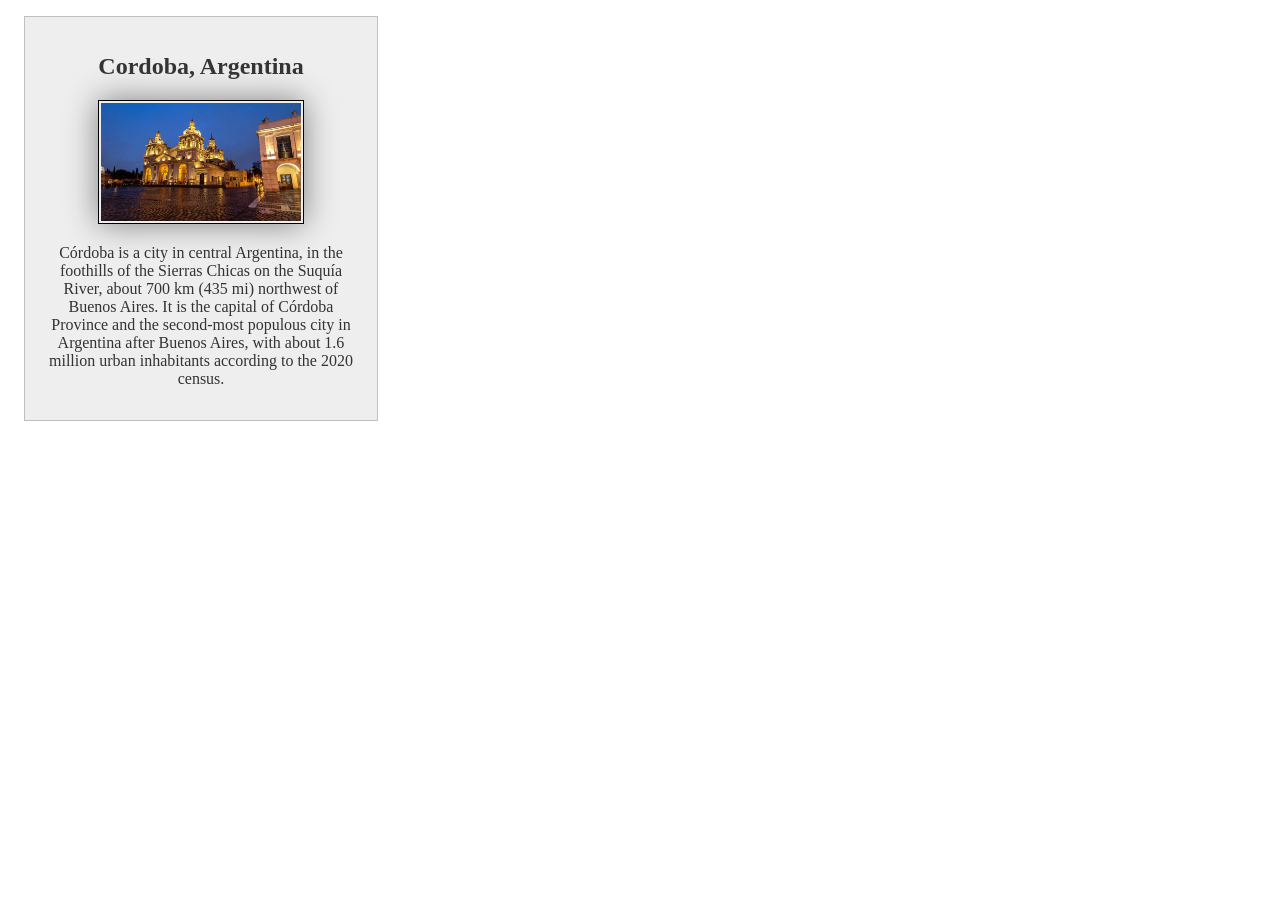
==== index.html @ f53dd52e "img" ====
<!DOCTYPE html>
<html lang="en">

<head>
    <meta charset="UTF-8">
    <meta name="viewport" content="width=device-width, initial-scale=1.0">
    <meta name="Cordoba"
      content="This is a Home page for BYU wdd130 course and I would describe the city where I born and live" />
    <meta name="author" content="Matias de la Rosa" />

    <title>WDD 130 | Personal Homepage</title>
    <link rel="stylesheet" href="styles/styles.css">
</head>

<body>
    <aside>
        <h2>Cordoba, Argentina</h2>
        <img src="images/cordoba.jpg" alt="Cordoba">
        <p>Córdoba is a city in central Argentina, in the foothills of the Sierras Chicas on the
            Suquía River, about 700 km (435 mi) northwest of Buenos Aires. It is the capital of
            Córdoba Province and the second-most populous city in Argentina after Buenos Aires, with
            about 1.6 million urban inhabitants according to the 2020 census.</p>

    </aside>


</body>

</html>
---- styles/styles.css ----
main {
    width: 840px;
    height: auto;
}

aside {
    width: 20rem;
    margin: 1rem;
    border: 1px solid rgb(0 0 0 / 0.2);
    padding: 1rem;
    background-color: #eee;
    color: #333;
    text-align: center;
    }

aside img {
    width: 200px;
    height: auto;
}

aside p {
    padding: 0;
}

footer {
    margin-top: 15px;
    border-top: 1px solid #000;
    text-align: center;
}

nav {
    background-color: darkblue;
    padding: 10px;
}

nav a {
    color: white;
    display: block;
    padding: 20px;
}

h1 {
    color: darkblue;
}

img {
    width: 150px;
    height: auto;
    border: 1px solid black;
    padding: 2px;
    box-shadow: 0 0 30px gray;
}

p {
    padding: 10px;
}
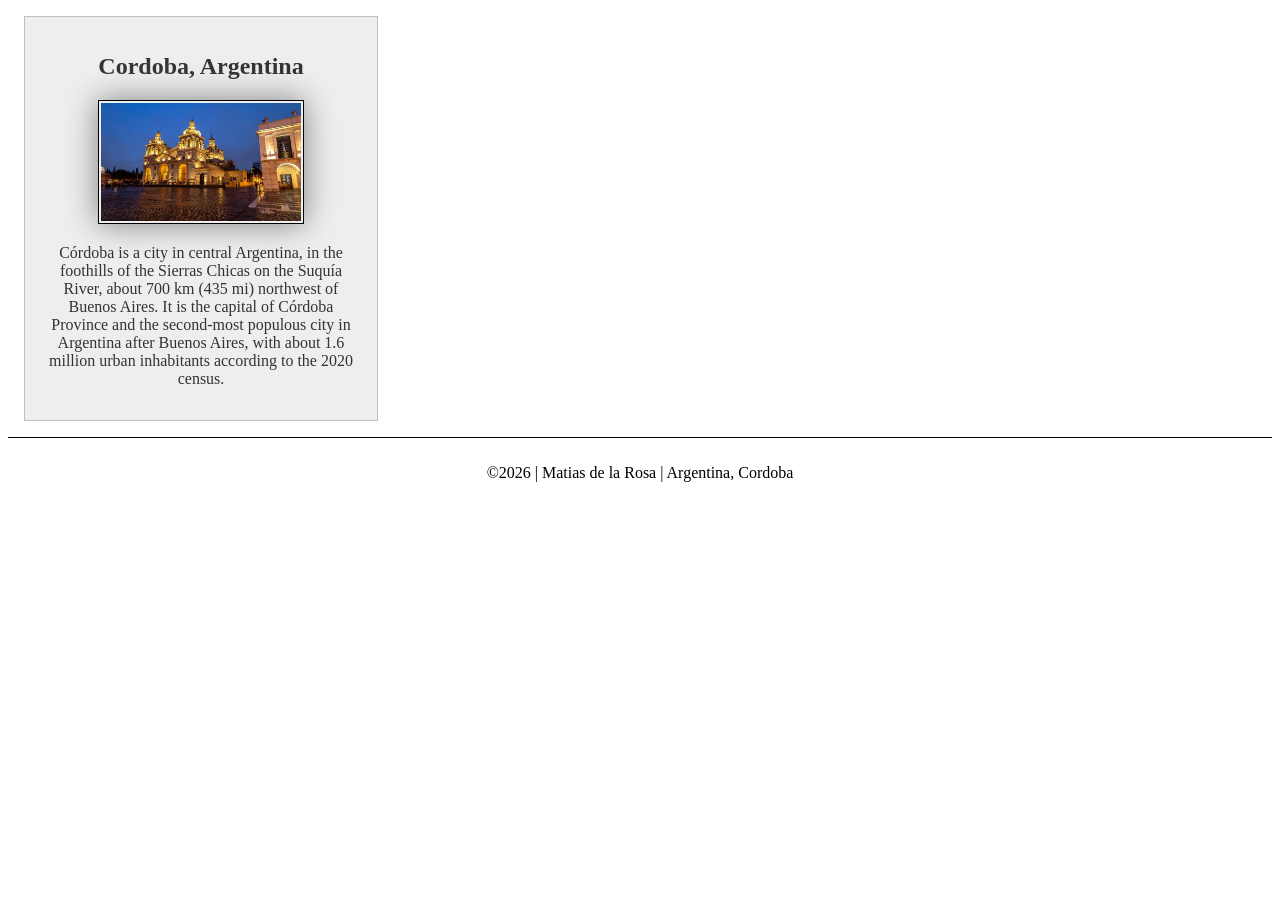
==== commit 40fd16bf: "footer" ====
--- a/index.html
+++ b/index.html
@@ -22,6 +22,9 @@
             about 1.6 million urban inhabitants according to the 2020 census.</p>
 
     </aside>
+    <footer>
+        <p>©2026 | Matias de la Rosa | Argentina, Cordoba</p>
+    </footer>
 
 
 </body>
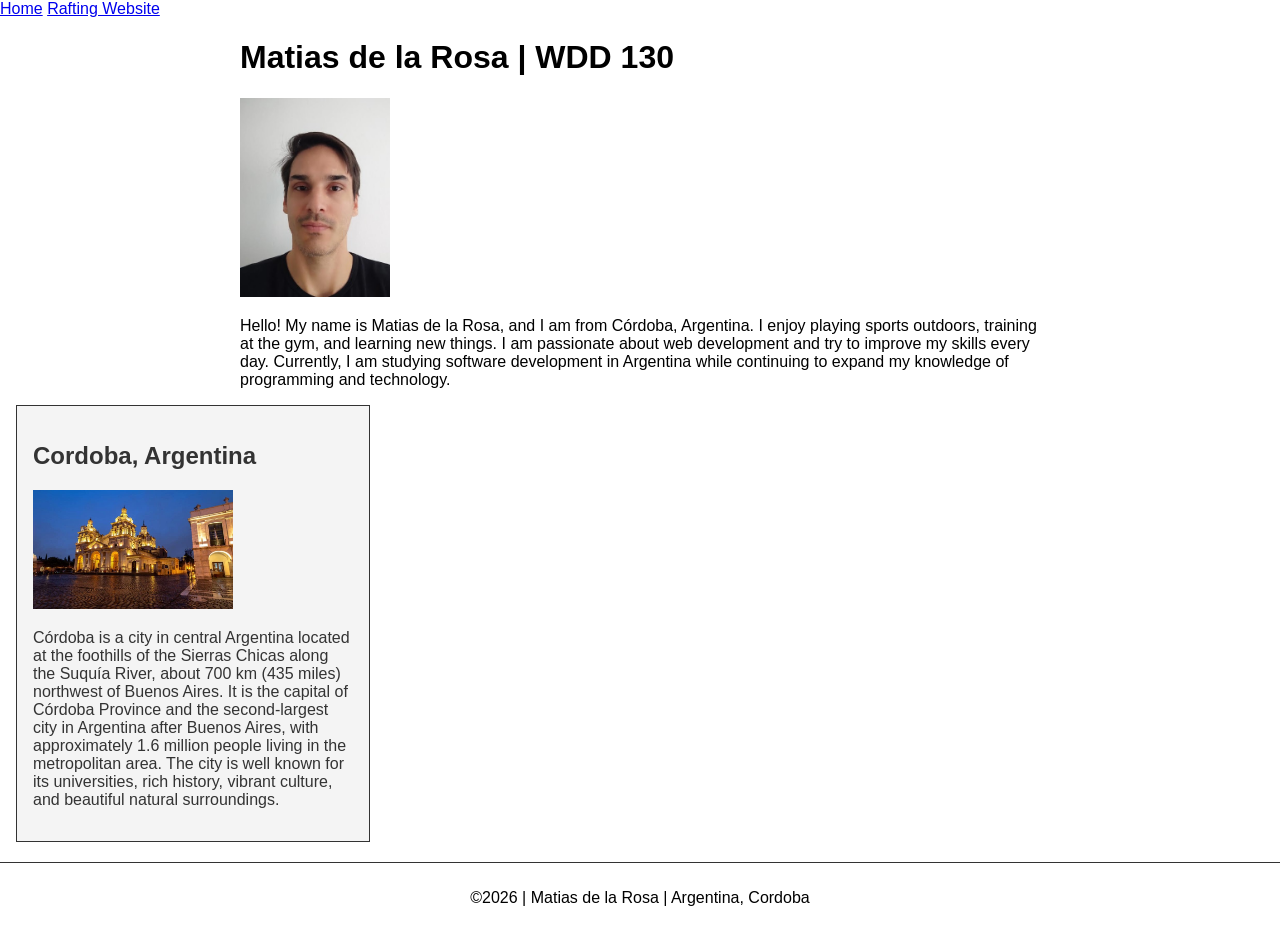
==== commit f62cc859: "week 1" ====
--- a/index.html
+++ b/index.html
@@ -5,21 +5,49 @@
     <meta charset="UTF-8">
     <meta name="viewport" content="width=device-width, initial-scale=1.0">
     <meta name="Cordoba"
-      content="This is a Home page for BYU wdd130 course and I would describe the city where I born and live" />
+      content="This is the home page for the BYU WDD130 course where I introduce myself and the city where I was born and currently live." />
     <meta name="author" content="Matias de la Rosa" />
 
-    <title>WDD 130 | Personal Homepage</title>
+    <title>Matias de la Rosa | WDD 130</title>
     <link rel="stylesheet" href="styles/styles.css">
 </head>
 
 <body>
+    <header>
+        <nav>
+            <a href="#">Home</a>
+            <a href="wwr/">Rafting Website</a>
+        </nav>
+    </header>
+    <main>
+        <h1>Matias de la Rosa | WDD 130</h1>
+        <img src="images/mati.jpg" alt="Hello, my name is Matias de la Rosa" width="200">
+        <p>
+            Hello! My name is Matias de la Rosa, and I am from Córdoba, Argentina. I enjoy playing
+            sports
+            outdoors, training at the gym, and learning new things. I am passionate about web
+            development and
+            try to improve my skills every day. Currently, I am studying software development in
+            Argentina while
+            continuing to expand my knowledge of programming and technology.
+        </p>
+    </main>
+
+
     <aside>
         <h2>Cordoba, Argentina</h2>
         <img src="images/cordoba.jpg" alt="Cordoba">
-        <p>Córdoba is a city in central Argentina, in the foothills of the Sierras Chicas on the
-            Suquía River, about 700 km (435 mi) northwest of Buenos Aires. It is the capital of
-            Córdoba Province and the second-most populous city in Argentina after Buenos Aires, with
-            about 1.6 million urban inhabitants according to the 2020 census.</p>
+        <p>
+            Córdoba is a city in central Argentina located at the foothills of the Sierras Chicas
+            along the
+            Suquía River, about 700 km (435 miles) northwest of Buenos Aires. It is the capital of
+            Córdoba
+            Province and the second-largest city in Argentina after Buenos Aires, with approximately
+            1.6 million
+            people living in the metropolitan area. The city is well known for its universities,
+            rich history,
+            vibrant culture, and beautiful natural surroundings.
+        </p>
 
     </aside>
     <footer>
--- a/styles/styles.css
+++ b/styles/styles.css
@@ -1,56 +1,40 @@
+body {
+    font-family: Arial, Helvetica, sans-serif;
+    margin: 0;
+    padding: 0;
+}
+
 main {
-    width: 840px;
+    max-width: 800px;
+    margin: 0 auto;
+}
+
+main img {
+    width: 150px;
     height: auto;
+}
+
+p {
+    padding: 0;
 }
 
 aside {
     width: 20rem;
     margin: 1rem;
-    border: 1px solid rgb(0 0 0 / 0.2);
+    border: 1px solid #333;
     padding: 1rem;
-    background-color: #eee;
+    background-color: #f4f4f4;
     color: #333;
-    text-align: center;
-    }
+}
 
 aside img {
     width: 200px;
     height: auto;
 }
 
-aside p {
-    padding: 0;
-}
-
 footer {
-    margin-top: 15px;
-    border-top: 1px solid #000;
+    margin-top: 20px;
+    border-top: 1px solid #333;
     text-align: center;
-}
-
-nav {
-    background-color: darkblue;
-    padding: 10px;
-}
-
-nav a {
-    color: white;
-    display: block;
-    padding: 20px;
-}
-
-h1 {
-    color: darkblue;
-}
-
-img {
-    width: 150px;
-    height: auto;
-    border: 1px solid black;
-    padding: 2px;
-    box-shadow: 0 0 30px gray;
-}
-
-p {
     padding: 10px;
 }
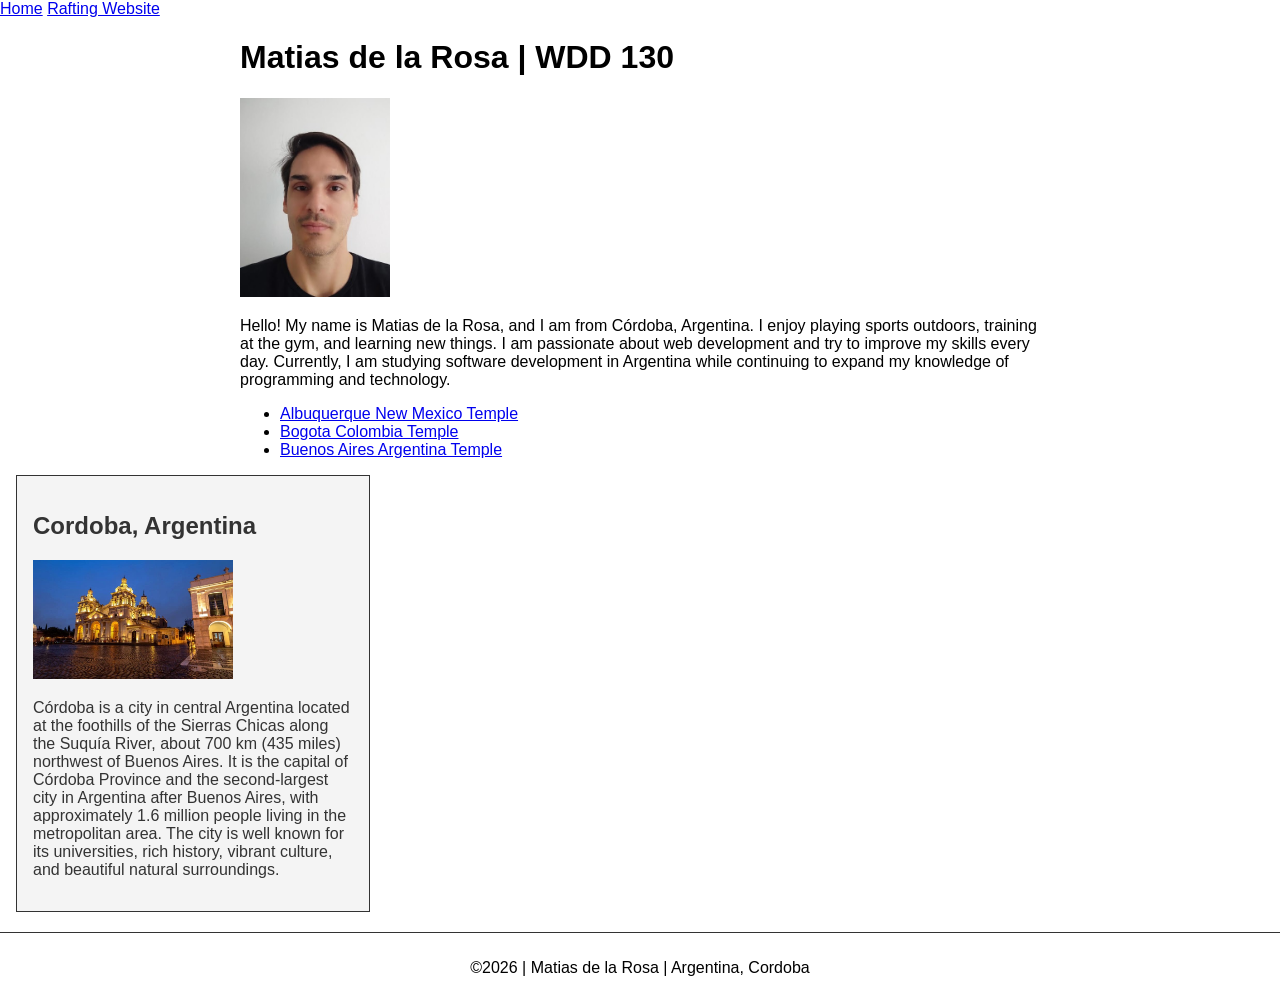
==== commit 95bf7a05: "ul li links temple" ====
--- a/index.html
+++ b/index.html
@@ -31,6 +31,11 @@
             Argentina while
             continuing to expand my knowledge of programming and technology.
         </p>
+        <ul>
+            <li><a href="https://newsroom.churchofjesuschrist.org/article/albuquerque-new-mexico-temple" target="_blank">Albuquerque New Mexico Temple</a></li>
+            <li><a href="https://newsroom.churchofjesuschrist.org/article/bogot%C3%A1-colombia-temple" target="_blank">Bogota Colombia Temple</a></li>
+             <li><a href="https://newsroom.churchofjesuschrist.org/article/buenos-aires-argentina-temple" target="_blank">Buenos Aires Argentina Temple</a></li>
+        </ul>
     </main>
 
 
--- a/styles/styles.css
+++ b/styles/styles.css
@@ -1,3 +1,7 @@
+:root{
+    --bor-top: 1px solid #333;
+}
+
 body {
     font-family: Arial, Helvetica, sans-serif;
     margin: 0;
@@ -21,7 +25,7 @@
 aside {
     width: 20rem;
     margin: 1rem;
-    border: 1px solid #333;
+    border: var(--bor-top);
     padding: 1rem;
     background-color: #f4f4f4;
     color: #333;
@@ -34,7 +38,7 @@
 
 footer {
     margin-top: 20px;
-    border-top: 1px solid #333;
+    border-top: var(--bor-top);
     text-align: center;
     padding: 10px;
 }
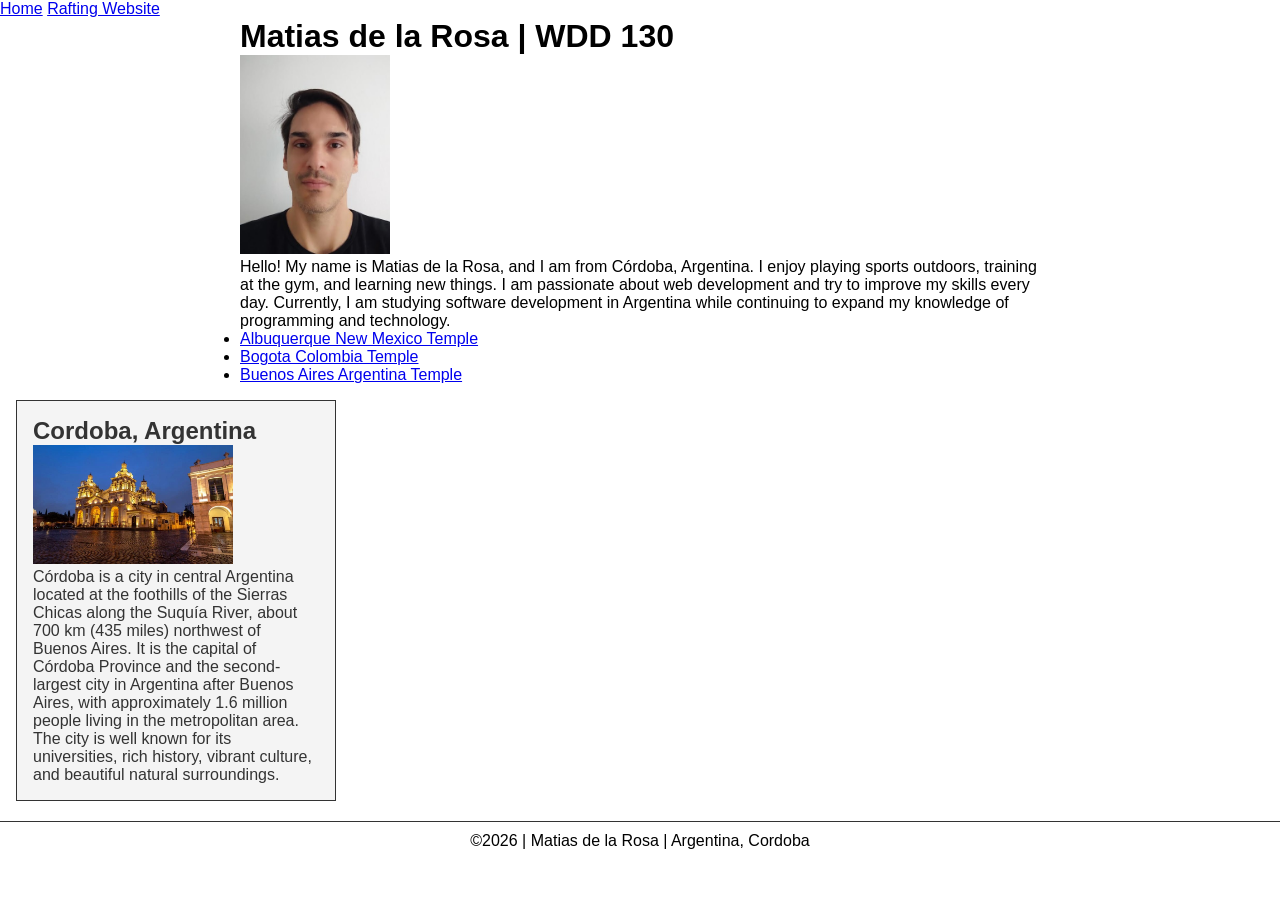
==== commit 2449ed2b: "class box" ====
--- a/index.html
+++ b/index.html
@@ -31,7 +31,7 @@
             Argentina while
             continuing to expand my knowledge of programming and technology.
         </p>
-        <ul>
+        <ul class="box">
             <li><a href="https://newsroom.churchofjesuschrist.org/article/albuquerque-new-mexico-temple" target="_blank">Albuquerque New Mexico Temple</a></li>
             <li><a href="https://newsroom.churchofjesuschrist.org/article/bogot%C3%A1-colombia-temple" target="_blank">Bogota Colombia Temple</a></li>
              <li><a href="https://newsroom.churchofjesuschrist.org/article/buenos-aires-argentina-temple" target="_blank">Buenos Aires Argentina Temple</a></li>
@@ -39,7 +39,7 @@
     </main>
 
 
-    <aside>
+    <aside class="box">
         <h2>Cordoba, Argentina</h2>
         <img src="images/cordoba.jpg" alt="Cordoba">
         <p>
--- a/styles/styles.css
+++ b/styles/styles.css
@@ -1,20 +1,32 @@
-:root{
-    --bor-top: 1px solid #333;
+* {
+    margin: 0;
+    padding: 0;
+    box-sizing: border-box;
+}
+
+:root {
+    --main-font: Arial, Helvetica, sans-serif;
+    --border-main: 1px solid #333;
+    --main-text-color: #333;
+    --aside-bg: #f4f4f4;
+    --main-width: 800px;
+    --img-small: 150px;
+    --img-aside: 200px;
 }
 
 body {
-    font-family: Arial, Helvetica, sans-serif;
+    font-family: var(--main-font);
     margin: 0;
     padding: 0;
 }
 
 main {
-    max-width: 800px;
+    max-width: var(--main-width);
     margin: 0 auto;
 }
 
 main img {
-    width: 150px;
+    width: var(--img-small);
     height: auto;
 }
 
@@ -25,20 +37,20 @@
 aside {
     width: 20rem;
     margin: 1rem;
-    border: var(--bor-top);
+    border: var(--border-main);
     padding: 1rem;
-    background-color: #f4f4f4;
-    color: #333;
+    background-color: var(--aside-bg);
+    color: var(--main-text-color);
 }
 
 aside img {
-    width: 200px;
+    width: var(--img-aside);
     height: auto;
 }
 
 footer {
     margin-top: 20px;
-    border-top: var(--bor-top);
+    border-top: var(--border-main);
     text-align: center;
     padding: 10px;
 }
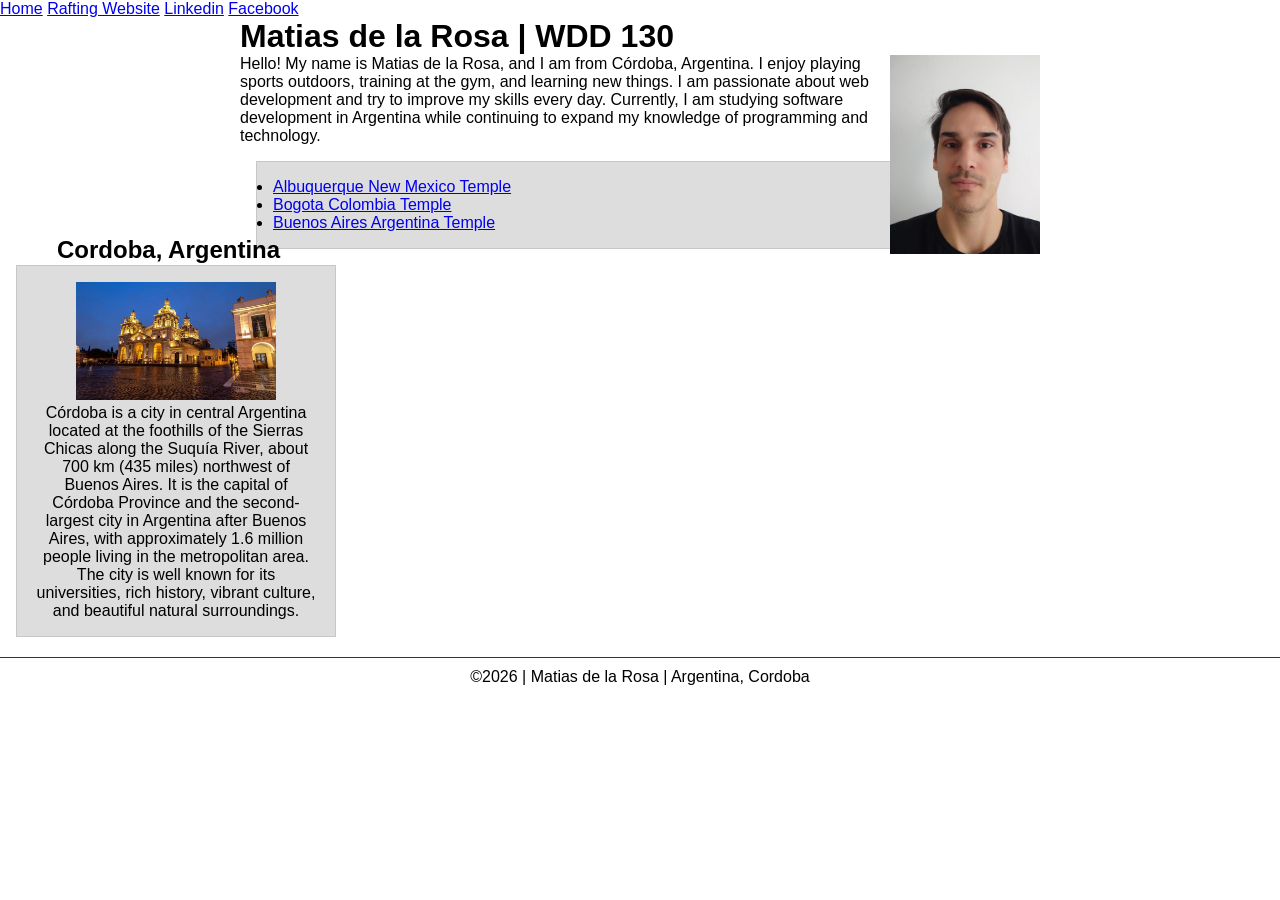
==== commit 2a1df3a9: "a tag" ====
--- a/index.html
+++ b/index.html
@@ -17,6 +17,8 @@
         <nav>
             <a href="#">Home</a>
             <a href="wwr/">Rafting Website</a>
+            <a href="https://www.linkedin.com/in/matias-de-la-rosa-916325254/">Linkedin</a>
+            <a href="https://www.facebook.com/">Facebook</a>
         </nav>
     </header>
     <main>
--- a/styles/styles.css
+++ b/styles/styles.css
@@ -28,6 +28,7 @@
 main img {
     width: var(--img-small);
     height: auto;
+    float: right;
 }
 
 p {
@@ -35,6 +36,7 @@
 }
 
 aside {
+    position: relative;
     width: 20rem;
     margin: 1rem;
     border: var(--border-main);
@@ -48,9 +50,30 @@
     height: auto;
 }
 
+aside h2 {
+  position: absolute;
+  top: -30px;
+  left: 40px;
+}
+
+
 footer {
     margin-top: 20px;
     border-top: var(--border-main);
     text-align: center;
     padding: 10px;
+}
+
+/* Class Selectors */
+.box {
+  margin: 1rem;
+  border: 1px solid rgb(0 0 0 / 10%);
+  padding: 1rem;
+  background-color: #ddd;
+  color: #000;
+}
+
+aside {
+  width: 20em;
+  text-align: center;
 }
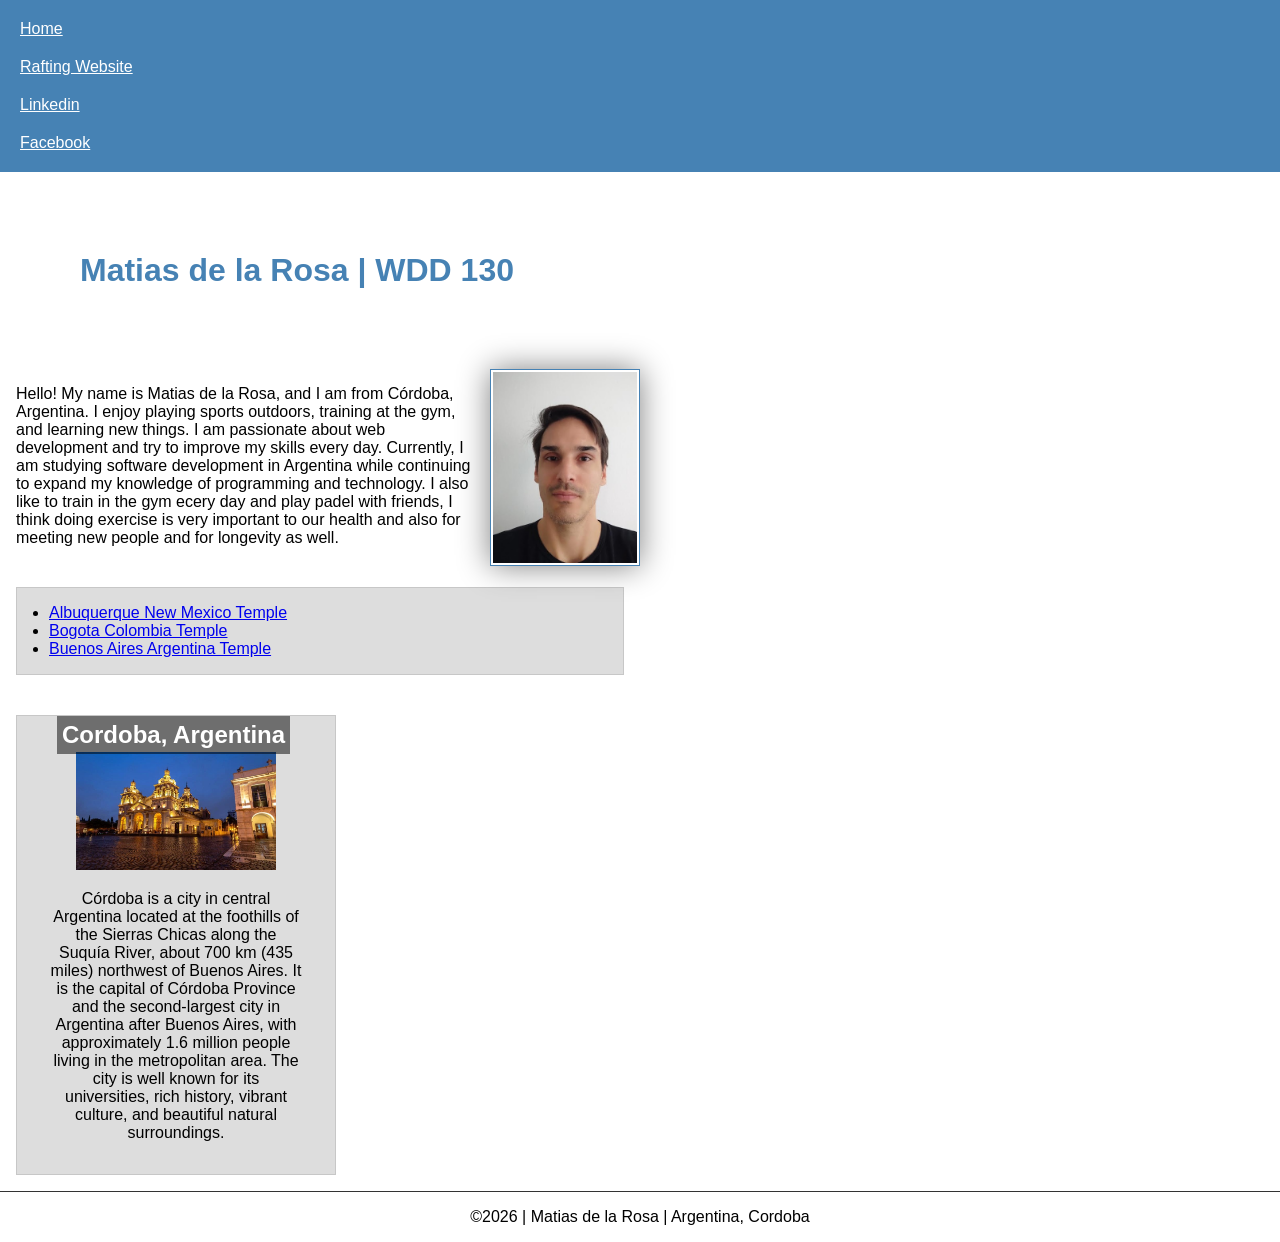
==== commit 050222b7: "improved page" ====
--- a/index.html
+++ b/index.html
@@ -31,9 +31,11 @@
             development and
             try to improve my skills every day. Currently, I am studying software development in
             Argentina while
-            continuing to expand my knowledge of programming and technology.
+            continuing to expand my knowledge of programming and technology. I also like to train in the gym ecery day and play padel with friends, I think doing exercise is very important to our health
+            and also for meeting new people and for longevity as well.
         </p>
-        <ul class="box">
+
+        <ul class="box indent">
             <li><a href="https://newsroom.churchofjesuschrist.org/article/albuquerque-new-mexico-temple" target="_blank">Albuquerque New Mexico Temple</a></li>
             <li><a href="https://newsroom.churchofjesuschrist.org/article/bogot%C3%A1-colombia-temple" target="_blank">Bogota Colombia Temple</a></li>
              <li><a href="https://newsroom.churchofjesuschrist.org/article/buenos-aires-argentina-temple" target="_blank">Buenos Aires Argentina Temple</a></li>
--- a/styles/styles.css
+++ b/styles/styles.css
@@ -16,52 +16,76 @@
 
 body {
     font-family: var(--main-font);
-    margin: 0;
-    padding: 0;
+    font-size: 16px;
+}
+
+nav {
+    background-color: steelblue;
+    padding: 10px;
+}
+
+nav a {
+    color: white;
+    padding: 10px;
+    display: block;
+}
+
+h1 {
+    color: steelblue;
+    padding: 5rem;
 }
 
 main {
-    max-width: var(--main-width);
-    margin: 0 auto;
+    max-width: 640px;
+    
 }
 
 main img {
     width: var(--img-small);
     height: auto;
+    padding: 2px;
+    border: 1px solid steelblue;
+    box-shadow: 0 0 30px gray;
     float: right;
+    margin: 0 0 1rem 1rem;
 }
 
 p {
-    padding: 0;
+    margin: 1rem;
 }
 
 aside {
     position: relative;
     width: 20rem;
-    margin: 1rem;
+    
     border: var(--border-main);
-    padding: 1rem;
+    
     background-color: var(--aside-bg);
     color: var(--main-text-color);
+      
+    text-align: center;
 }
 
 aside img {
     width: var(--img-aside);
     height: auto;
+    padding-top: 20px;
 }
-
 aside h2 {
   position: absolute;
-  top: -30px;
+  top: 0px;
   left: 40px;
+  color: white;
+  background: rgba(0,0,0,0.5);
+  padding: 5px;
 }
 
 
+
 footer {
-    margin-top: 20px;
+    margin-top: 1em;
     border-top: var(--border-main);
     text-align: center;
-    padding: 10px;
 }
 
 /* Class Selectors */
@@ -71,9 +95,9 @@
   padding: 1rem;
   background-color: #ddd;
   color: #000;
+  margin-top: 40px;
 }
 
-aside {
-  width: 20em;
-  text-align: center;
+.indent {
+    padding-left: 2rem;
 }
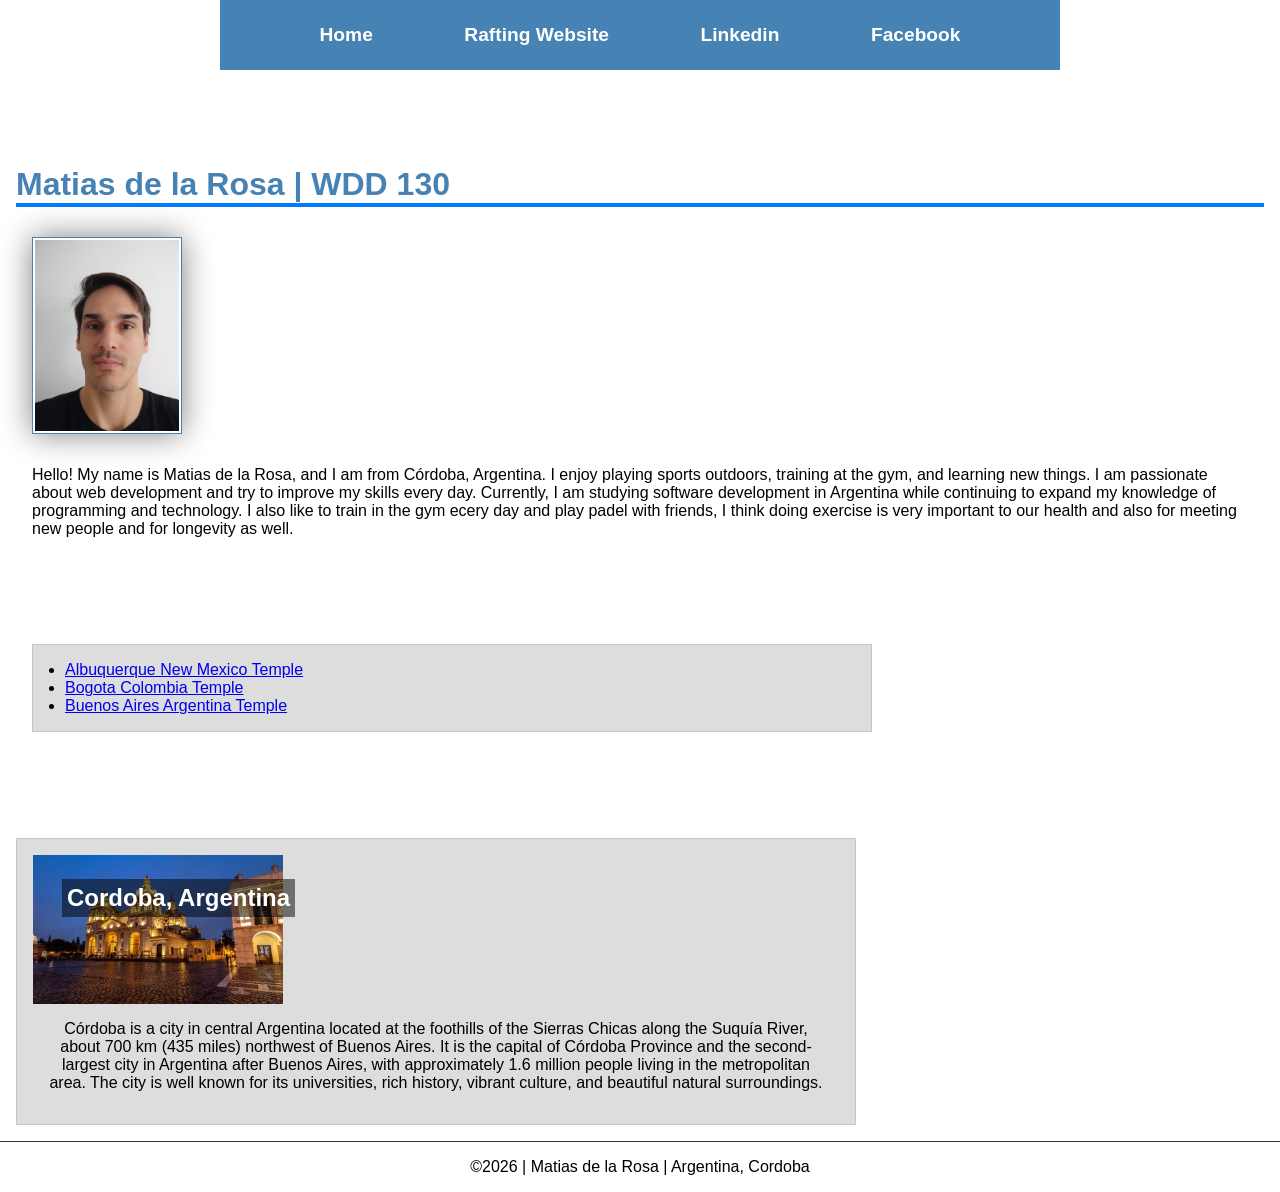
==== commit 9cc0e1ad: "css edition" ====
--- a/index.html
+++ b/index.html
@@ -21,7 +21,7 @@
             <a href="https://www.facebook.com/">Facebook</a>
         </nav>
     </header>
-    <main>
+    <main class="grid" >
         <h1>Matias de la Rosa | WDD 130</h1>
         <img src="images/mati.jpg" alt="Hello, my name is Matias de la Rosa" width="200">
         <p>
@@ -43,7 +43,7 @@
     </main>
 
 
-    <aside class="box">
+    <aside class="box grid">
         <h2>Cordoba, Argentina</h2>
         <img src="images/cordoba.jpg" alt="Cordoba">
         <p>
--- a/styles/styles.css
+++ b/styles/styles.css
@@ -20,24 +20,34 @@
 }
 
 nav {
-    background-color: steelblue;
-    padding: 10px;
+  background-color: steelblue;
+  padding: 1rem;
+  display: flex;
+  justify-content: space-evenly;
+  align-items: center;
 }
 
+
 nav a {
-    color: white;
-    padding: 10px;
-    display: block;
+  display: block;
+  padding: 0.5rem;
+  text-decoration: none;
+  font-size: 1.2rem;
+  font-weight: 700;
+  color: #fff; 
 }
 
 h1 {
     color: steelblue;
-    padding: 5rem;
+    margin-top: 5rem;
+    border-bottom: 4px solid #007bff;
+    margin-bottom: 30px;
 }
 
 main {
-    max-width: 640px;
-    
+   
+    grid-column: 2/3;
+    margin: 1rem;
 }
 
 main img {
@@ -64,22 +74,28 @@
     color: var(--main-text-color);
       
     text-align: center;
+    width: 20rem;
+    grid-column: 1/2;
+    grid-row: 1/2;
 }
 
 aside img {
-    width: var(--img-aside);
+    width: 250px;
     height: auto;
-    padding-top: 20px;
 }
 aside h2 {
   position: absolute;
-  top: 0px;
-  left: 40px;
+  top: 40px;
+  left: 45px;
   color: white;
   background: rgba(0,0,0,0.5);
   padding: 5px;
 }
 
+header, footer .grid {
+  max-width: 840px;
+  margin: 0 auto;
+}
 
 
 footer {
@@ -90,14 +106,20 @@
 
 /* Class Selectors */
 .box {
+    width: 840px;
   margin: 1rem;
   border: 1px solid rgb(0 0 0 / 10%);
   padding: 1rem;
   background-color: #ddd;
   color: #000;
-  margin-top: 40px;
+  margin-top: 90px;
 }
 
 .indent {
     padding-left: 2rem;
+}
+
+.grid {
+    display: grid;
+    align-items: center;
 }
